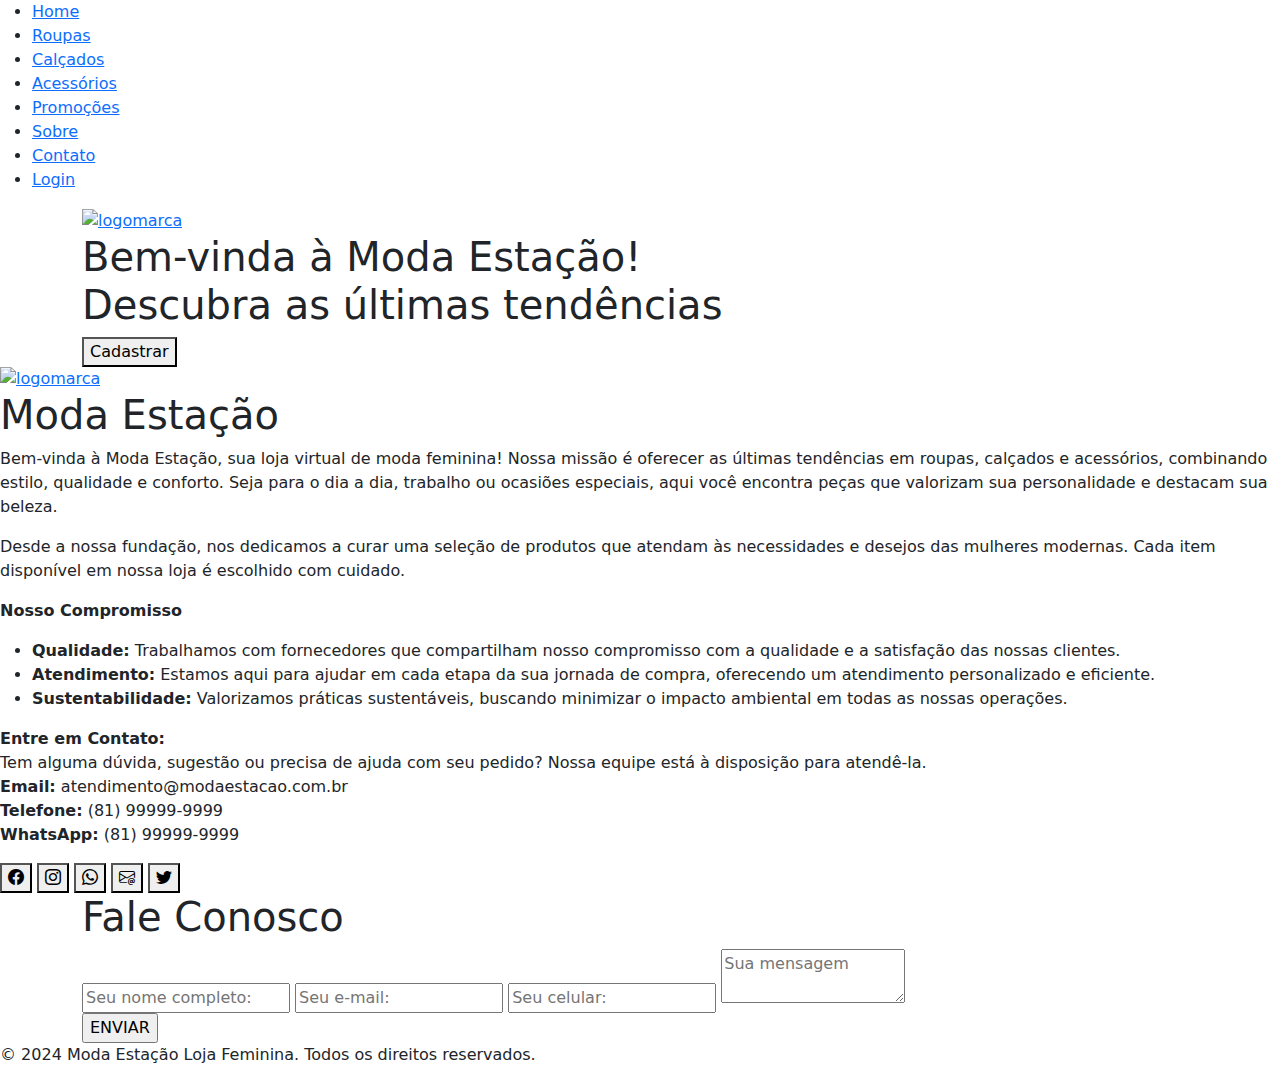
==== moda-estacao/index.html @ 82238e1f "Create index.html" ====
<!DOCTYPE html>

<html lang="pt-br">
<head>
  <meta charset="UTF-8">
  <meta name="viewport" content="width=device-width, initial-scale=1.0">
  <title>Loja Virtual - Roupas Femininas</title>
  
  <!-- CSS -->
  <link rel="stylesheet" href="styles/style.css"/>
  
  <!-- BOOTSTRAP -->
  <link href="https://cdn.jsdelivr.net/npm/bootstrap@5.3.3/dist/css/bootstrap.min.css" rel="stylesheet">
  
  <!-- ICONES BOOTSTRAP -->
  <link href="https://cdn.jsdelivr.net/npm/bootstrap-icons@1.10.5/font/bootstrap-icons.css" rel="stylesheet">
  
</head>
<body>
  <!-- Cabeçalho -->
  <header>
    <!-- Menu -->
    <nav class="menu">
      <ul>
        <li><a href="#">Home</a></li>
        <li><a href="#">Roupas</a></li>
        <li><a href="#">Calçados</a></li>
        <li><a href="#">Acessórios</a></li>
        <li><a href="#">Promoções</a></li>
        <li><a href="#">Sobre</a></li>
        <li><a href="#">Contato</a></li>
        <li><a href="#">Login</a></li>
      </ul>
    </nav>
  </header>
  
  <!-- Corpo do site -->
  <main>
    <!-- Pagina Home -->
    <section class="home">
      <div class="container">
        <!-- Logomarca -->
        <div class="logomarca">
          <a href="links/index.html">
            <img src="images/Logomarca.png" alt="logomarca">
          </a>
        </div>
        <!-- titulo -->
        <div class="txt-home">
          <h1 class="titulo">
            Bem-vinda à Moda Estação!<br>Descubra as últimas tendências
          </h1>
        </div>
        
        <!-- Botão cadastro -->
        <div class="btn-cadastro">
          <a href="#">
            <button>Cadastrar</button>
          </a>
        </div>
      </div> <!-- Fim div container -->
    </section>
    
    <!-- Página Sobre -->
    <section class="sobre">
      <!-- Logomarca -->
      <div class="logomarca">
        <a href="links/index.html">
          <img src="images/Logomarca2.png" alt="logomarca">
        </a>
      </div>
      
      <div class="txt-sobre">
        <h1 class="titulo">Moda Estação</h1>
        <p>
          Bem-vinda à Moda Estação, sua loja virtual de moda feminina! 
          Nossa missão é oferecer as últimas tendências em roupas, calçados e acessórios, combinando estilo, qualidade e conforto. 
          Seja para o dia a dia, trabalho ou ocasiões especiais, aqui você encontra peças que valorizam sua personalidade e destacam sua beleza.
        </p>
        <p>
          Desde a nossa fundação, nos dedicamos a curar uma seleção de produtos que atendam às necessidades e desejos das mulheres modernas. 
          Cada item disponível em nossa loja é escolhido com cuidado.
        </p>
        <p>
          <strong>Nosso Compromisso</strong>
          <ul>
            <li><strong>Qualidade:</strong> Trabalhamos com fornecedores que compartilham nosso compromisso com a qualidade e a satisfação das nossas clientes.</li>
            <li><strong>Atendimento:</strong> Estamos aqui para ajudar em cada etapa da sua jornada de compra, oferecendo um atendimento personalizado e eficiente.</li>
            <li><strong>Sustentabilidade:</strong> Valorizamos práticas sustentáveis, buscando minimizar o impacto ambiental em todas as nossas operações.</li>
          </ul>
        </p>
        <p>
          <strong>Entre em Contato:</strong><br>
          Tem alguma dúvida, sugestão ou precisa de ajuda com seu pedido? Nossa equipe está à disposição para atendê-la.
          <br>
          <strong>Email:</strong> atendimento@modaestacao.com.br<br>
          <strong>Telefone:</strong> (81) 99999-9999<br>
          <strong>WhatsApp:</strong> (81) 99999-9999
        </p>
      </div>
      
      <!-- Redes Sociais -->
      <div class="sobre-btn-social">
        <a href="#"><button><i class="bi bi-facebook"></i></button></a>
        <a href="#"><button><i class="bi bi-instagram"></i></button></a>
        <a href="#"><button><i class="bi bi-whatsapp"></i></button></a>
        <a href="#"><button><i class="bi bi-envelope-at"></i></button></a>
        <a href="#"><button><i class="bi bi-twitter"></i></button></a>
      </div>
    </section>
    
    <!-- Pagina de Contato -->
    <section class="contato">
      <div class="container">
        <!-- Título -->
        <h1 class="titulo">Fale Conosco</h1>
        <!-- Formulário -->
        <form action="">
          <input type="text" name="" id="" placeholder="Seu nome completo:" required>
          <input type="email" name="" id="" placeholder="Seu e-mail:" required>
          <input type="tel" name="" id="" placeholder="Seu celular:" required>
          <textarea name="" id="" placeholder="Sua mensagem" required></textarea>
          <div class="btn-enviar"><input type="submit" value="ENVIAR"></div>
        </form>
      </div>
    </section>
  </main>
  
  <!-- Rodapé -->
  <footer>
    <div class="rodapé">
      <p>&copy; 2024 Moda Estação Loja Feminina. Todos os direitos reservados.</p>
    </div>
  </footer>
  
  <!-- JAVASCRIPT -->
  <script src="scripts/script.js" defer></script>

</body>
</html>
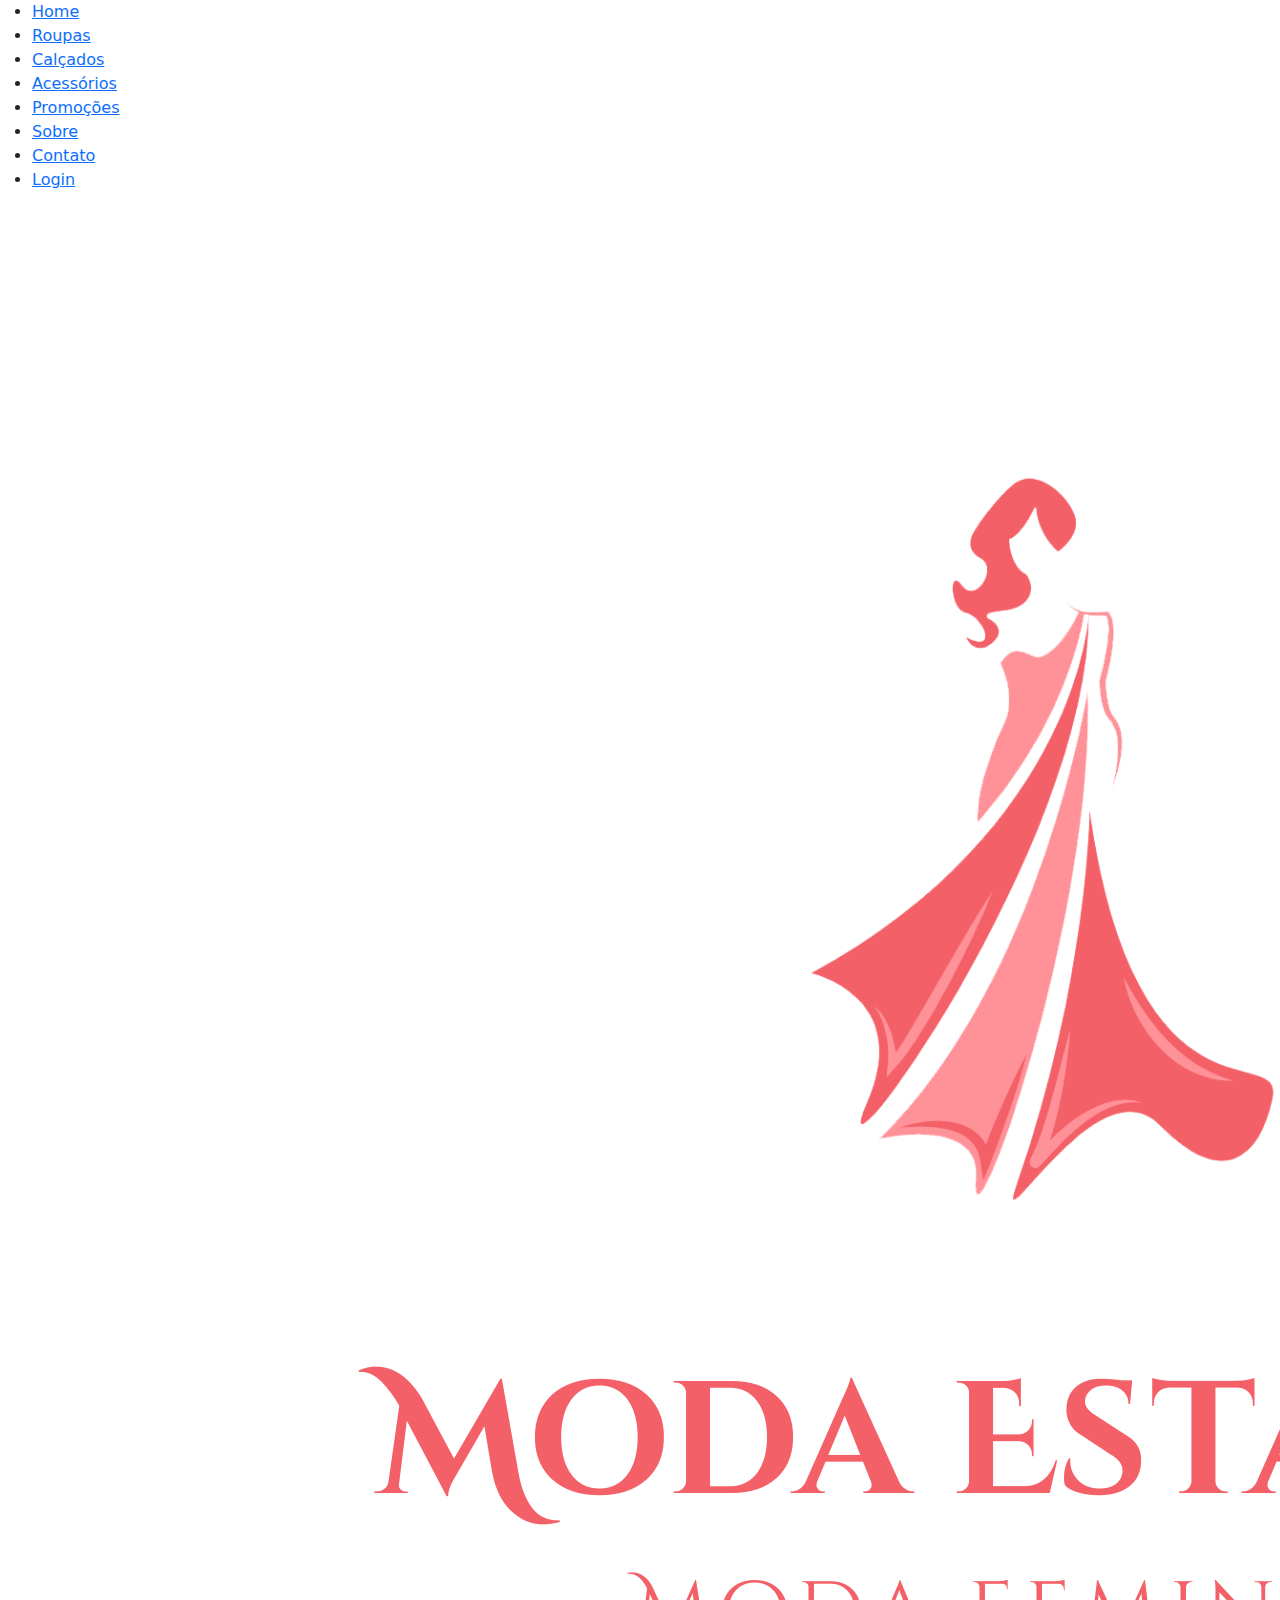
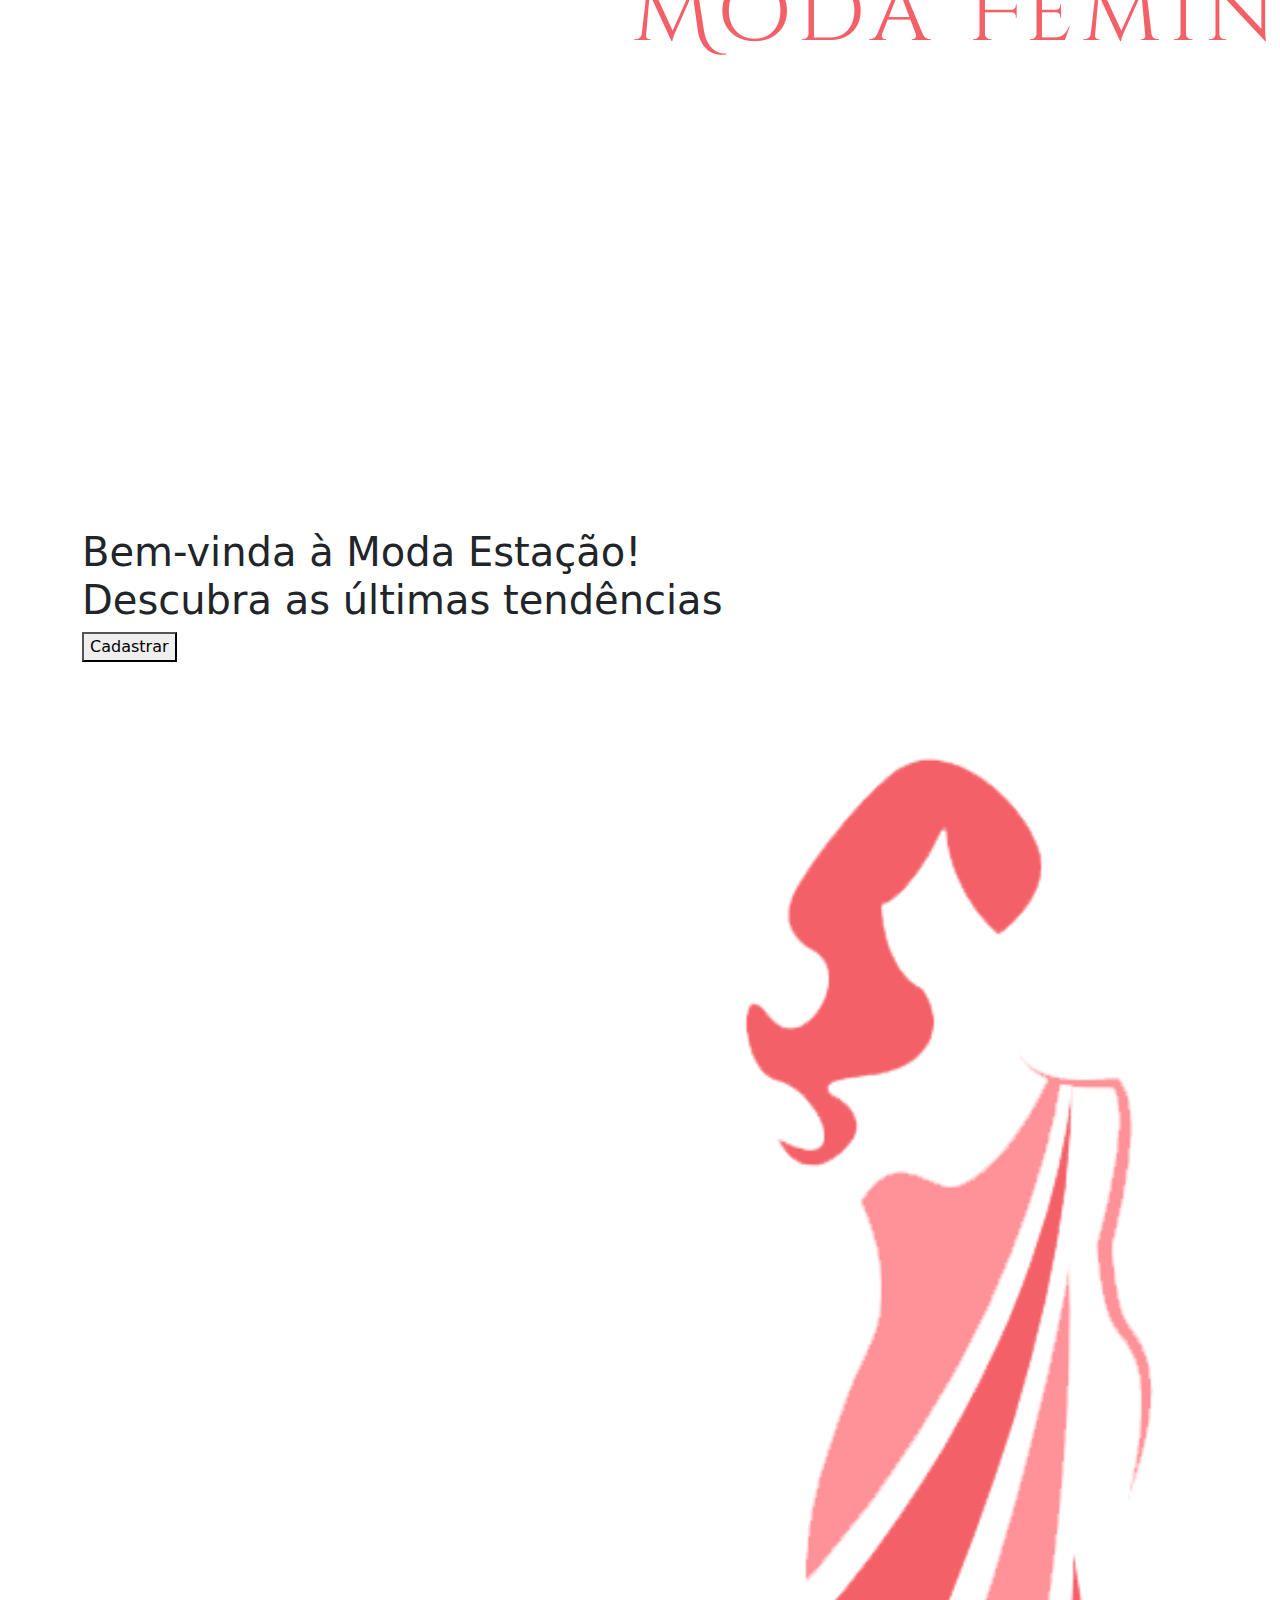
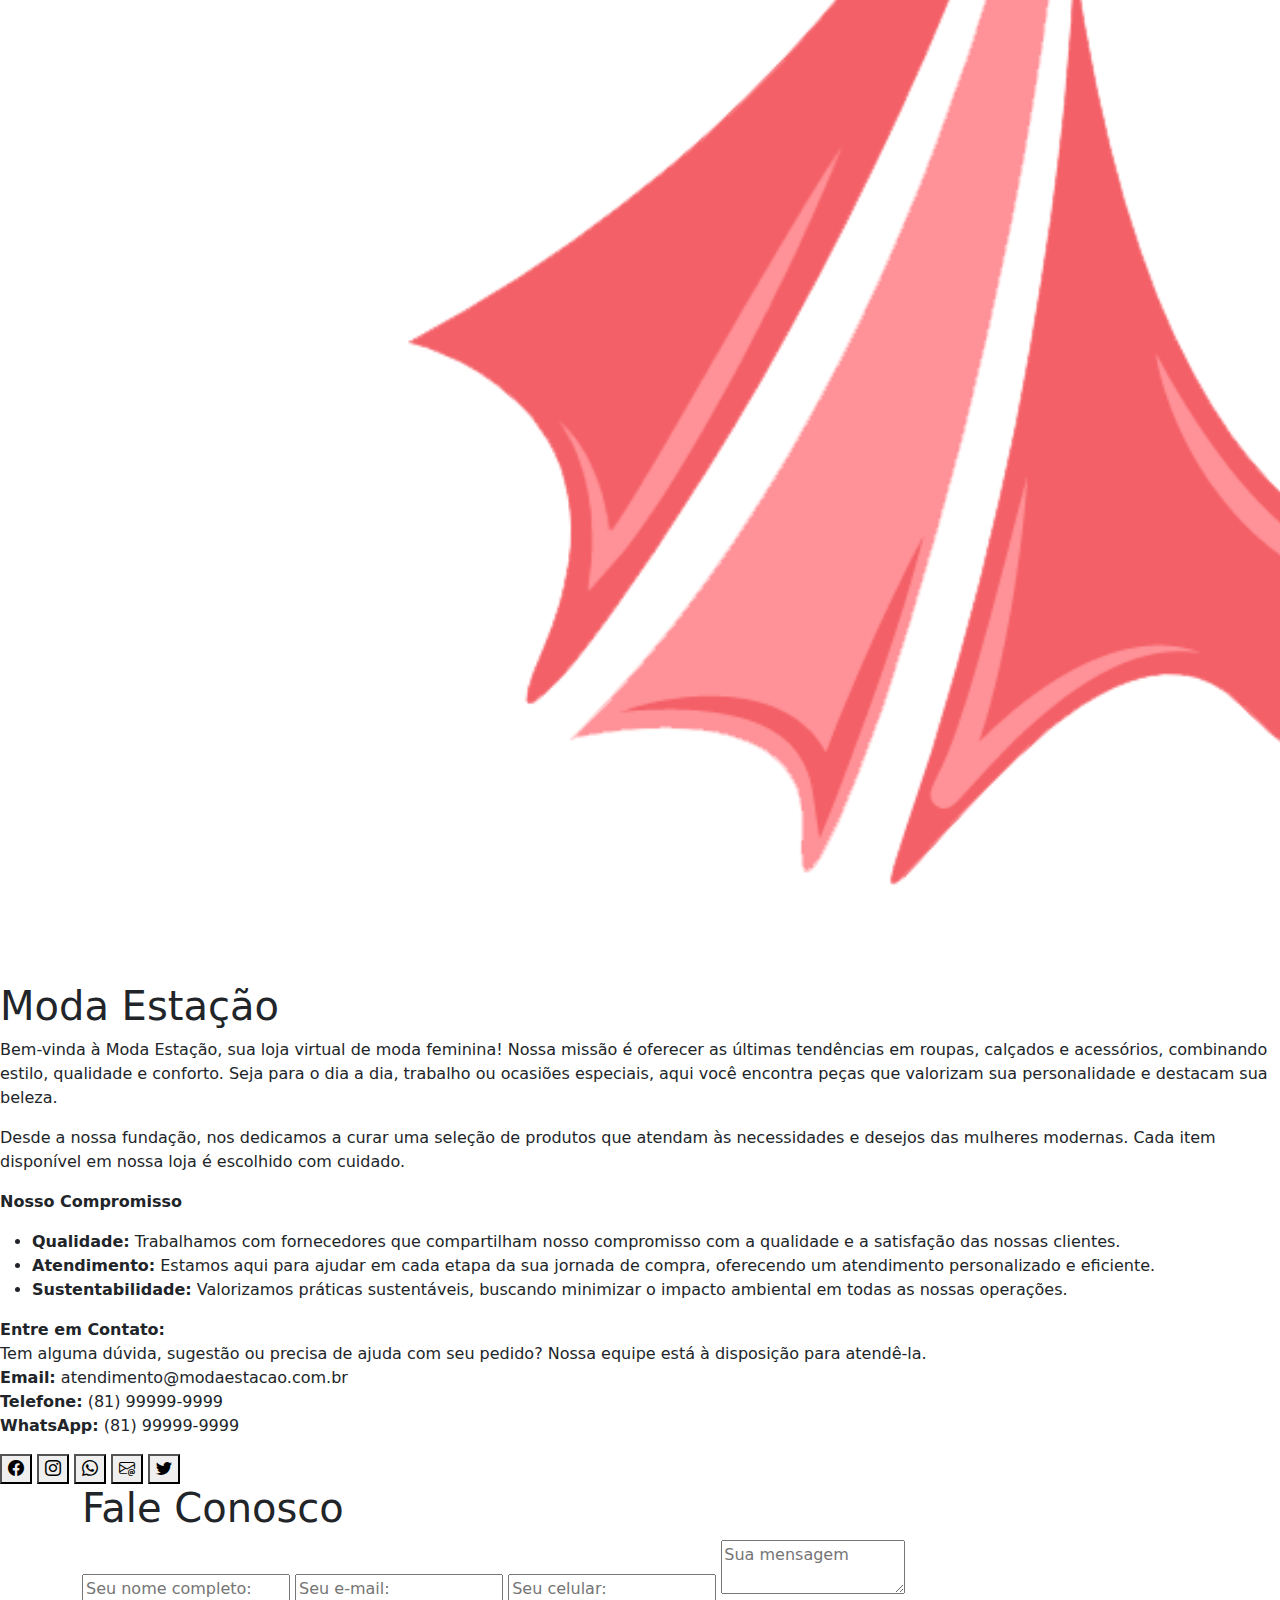
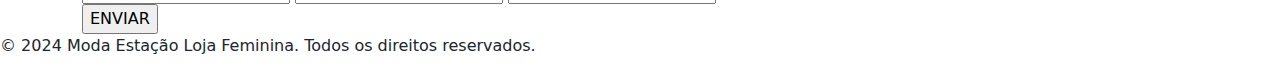
==== commit af5e1c75: "Atualizar o index.html" ====
--- a/moda-estacao/index.html
+++ b/moda-estacao/index.html
@@ -22,14 +22,14 @@
     <!-- Menu -->
     <nav class="menu">
       <ul>
-        <li><a href="#">Home</a></li>
-        <li><a href="#">Roupas</a></li>
-        <li><a href="#">Calçados</a></li>
-        <li><a href="#">Acessórios</a></li>
-        <li><a href="#">Promoções</a></li>
-        <li><a href="#">Sobre</a></li>
-        <li><a href="#">Contato</a></li>
-        <li><a href="#">Login</a></li>
+        <li><a href="links/index.html">Home</a></li>
+        <li><a href="links/roupas.html">Roupas</a></li>
+        <li><a href="links/calcados.html">Calçados</a></li>
+        <li><a href="links/acessorios.html">Acessórios</a></li>
+        <li><a href="links/promocao.html">Promoções</a></li>
+        <li><a href="links/sobre.html">Sobre</a></li>
+        <li><a href="links/contato.html">Contato</a></li>
+        <li><a href="links/login.html">Login</a></li>
       </ul>
     </nav>
   </header>
@@ -54,7 +54,7 @@
         
         <!-- Botão cadastro -->
         <div class="btn-cadastro">
-          <a href="#">
+          <a href="links/cadastro.html">
             <button>Cadastrar</button>
           </a>
         </div>
